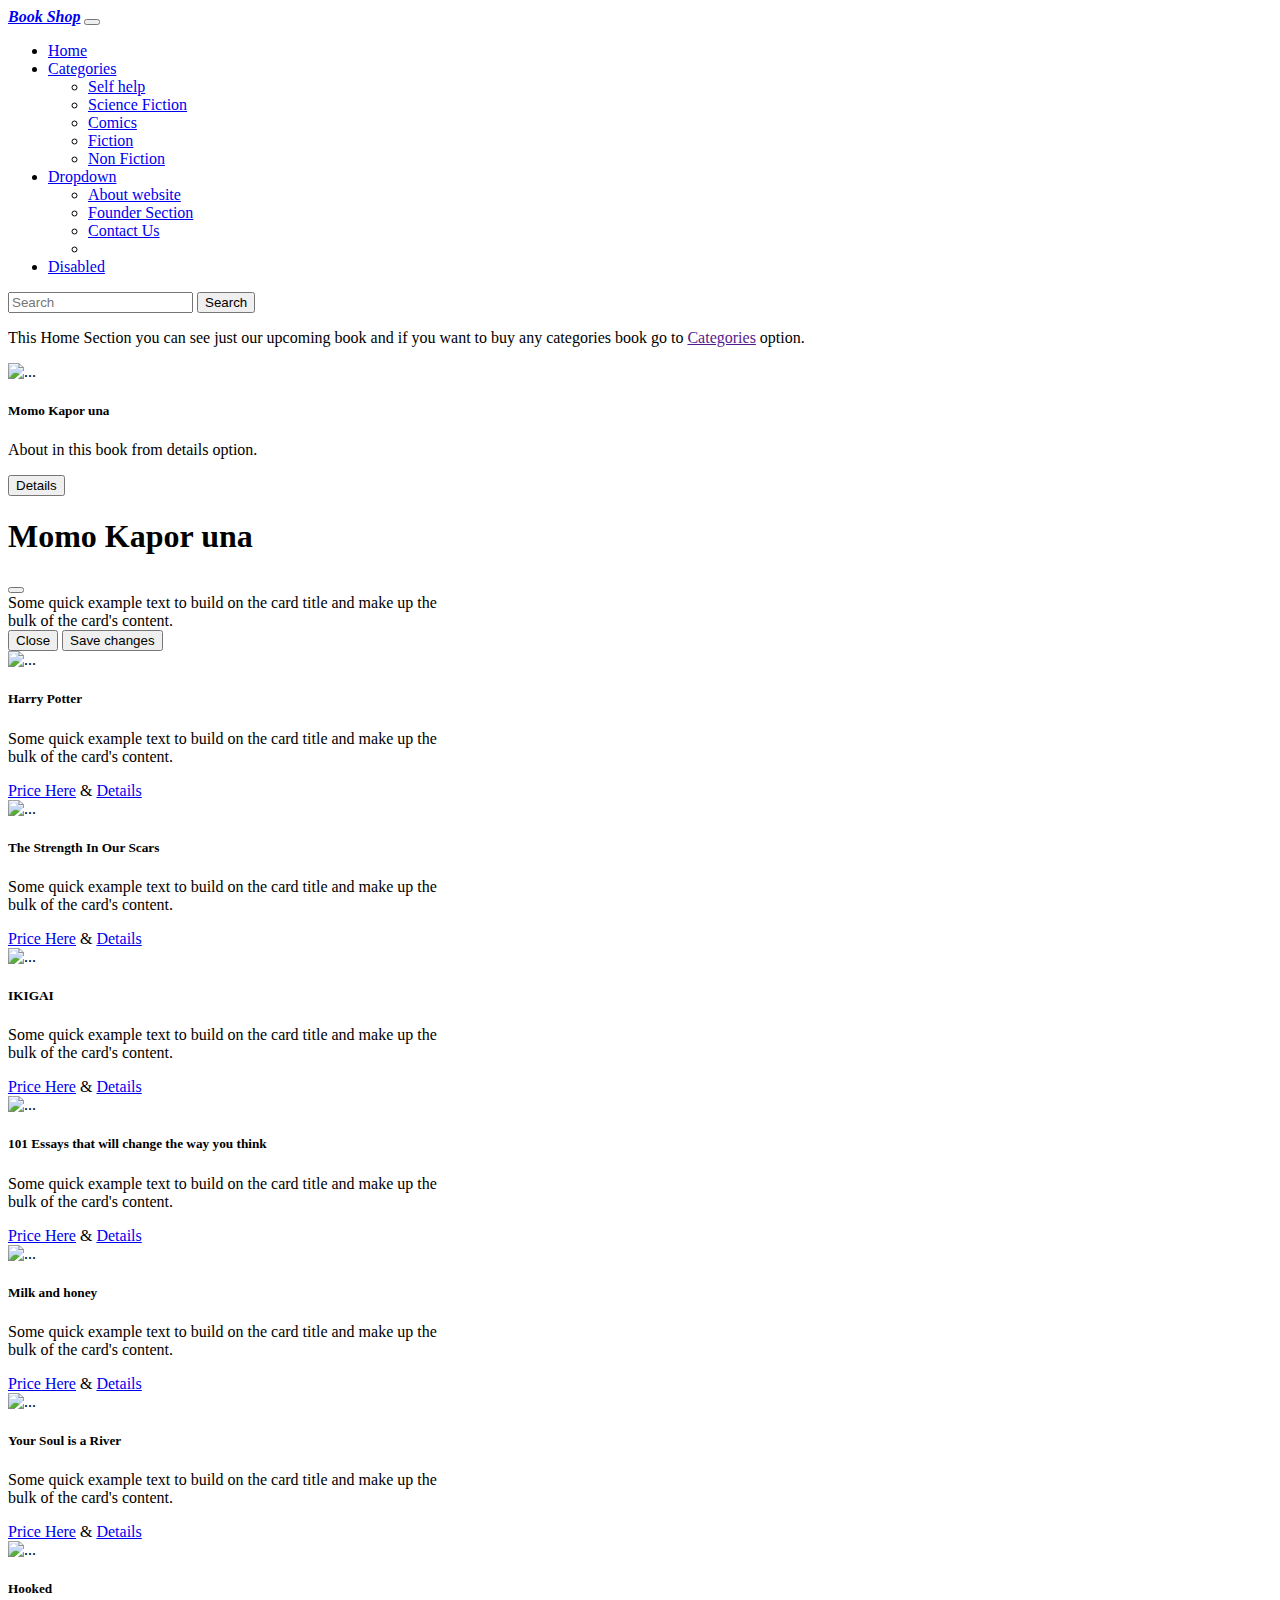
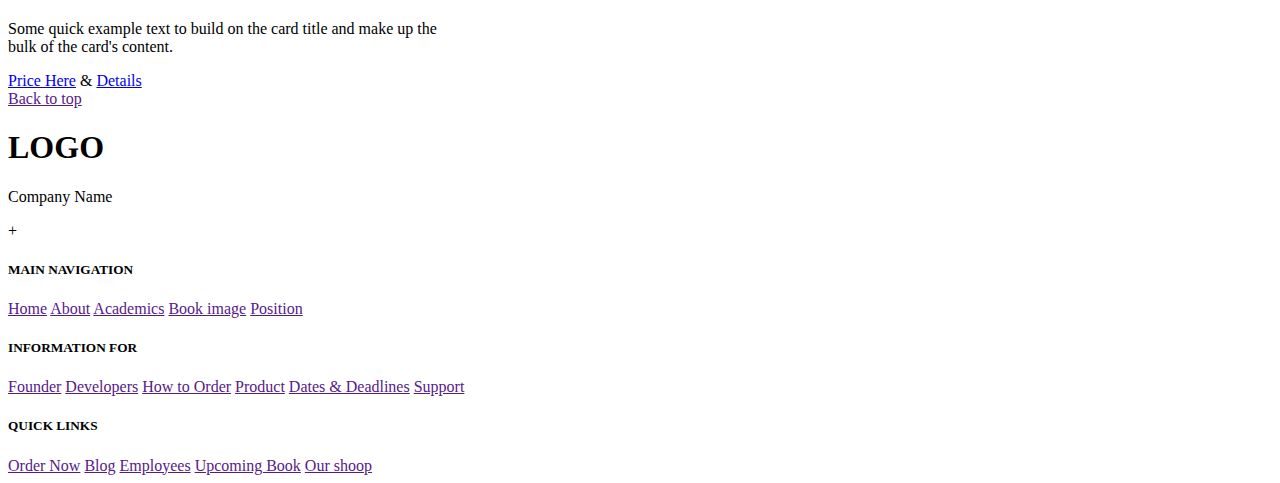
==== index.html @ 00bb69ca "added index.html" ====
<!doctype html>
<html lang="en">
  <head>
    <!-- Required meta tags -->
    <meta charset="utf-8">
    <meta name="viewport" content="width=device-width, initial-scale=1">

    <!-- Bootstrap CSS -->
    <link rel="stylesheet" href="https://cdnjs.cloudflare.com/ajax/libs/font-awesome/6.4.2/css/all.min.css" integrity="sha512-z3gLpd7yknf1YoNbCzqRKc4qyor8gaKU1qmn+CShxbuBusANI9QpRohGBreCFkKxLhei6S9CQXFEbbKuqLg0DA==" crossorigin="anonymous" referrerpolicy="no-referrer" />
    <link href="https://cdn.jsdelivr.net/npm/bootstrap@5.0.2/dist/css/bootstrap.min.css" rel="stylesheet" integrity="sha384-EVSTQN3/azprG1Anm3QDgpJLIm9Nao0Yz1ztcQTwFspd3yD65VohhpuuCOmLASjC" crossorigin="anonymous">
    <link rel="stylesheet" href="Style.css">
    <link rel="icon" type="image/jpg" href="images/favicon.jpg">
    <title>Book Shop</title>
  </head>
  <body>
    <nav class="navbar navbar-expand-lg navbar-dark bg-dark">
        <div class="container-fluid">
          <a class="navbar-brand" href="#"><i><b>Book Shop</b></i></a>
          <button class="navbar-toggler" type="button" data-bs-toggle="collapse" data-bs-target="#navbarSupportedContent" aria-controls="navbarSupportedContent" aria-expanded="false" aria-label="Toggle navigation">
            <span class="navbar-toggler-icon"></span>
          </button>
          <div class="collapse navbar-collapse" id="navbarSupportedContent">
            <ul class="navbar-nav me-auto mb-2 mb-lg-0">
              <li class="nav-item">
                <a class="nav-link active" aria-current="page" href="#">Home</a>
              </li>
              <li class="nav-item">
                <a class="nav-link dropdown-toggle" href="#" id="navbarDropdown" role="button" data-bs-toggle="dropdown" aria-expanded="false">
                  Categories
                </a>
                <ul class="dropdown-menu" aria-labelledby="navbarDropdown">
                  <li><a class="dropdown-item" href="self_help.html">Self help</a></li>
                  <li><a class="dropdown-item" href="#">Science Fiction</a></li>
                  <li><a class="dropdown-item" href="#">Comics</a></li>
                  <li><a class="dropdown-item" href="#">Fiction</a></li>
                  <li><a class="dropdown-item" href="#">Non Fiction</a></li>
                </ul>
              </li>
              <li class="nav-item dropdown">
                <a class="nav-link dropdown-toggle" href="#" id="navbarDropdown" role="button" data-bs-toggle="dropdown" aria-expanded="false">
                  Dropdown
                </a>
                <ul class="dropdown-menu" aria-labelledby="navbarDropdown">
                  <li><a class="dropdown-item" href="aboutweb.html">About website</a></li>
                  <li><a class="dropdown-item" href="Foubder.html">Founder Section</a></li>
                  <li><a class="dropdown-item" href="#">Contact Us</a></li>
                  <li><a class="dropdown-item" href="#"></a></li>
                </ul>
              </li>
              <li class="nav-item">
                <a class="nav-link disabled" href="#" tabindex="-1" aria-disabled="true">Disabled</a>
              </li>
            </ul>
            <form class="d-flex">
              <input class="form-control me-2" type="search" placeholder="Search" aria-label="Search">
              <button class="btn btn-outline-success" type="submit">Search</button>
            </form>
          </div>
        </div>
      </nav>
      <div class="my_backgrond">
        <div class="our_msg">
          <p>This Home Section you can see just our upcoming book and if you want to buy any categories book go to <a href="">Categories</a> option.</p>
        </div>
      </div>

       <!-- box section -->
       <section class="my_contanier1">
        <div class="card" style="width: 28rem;">
          <img src="book/pexels-jovan-kuzman-14697550.jpg" class="card-img-top" alt="..." height="560px">
          <div class="card-body">
            <h5 class="card-title">Momo Kapor una</h5>
            <p class="card-text">About in this book from details option.</p>   
            <!-- Button trigger modal -->
<button type="button" class="btn btn-primary" data-bs-toggle="modal" data-bs-target="#exampleModal">
  Details
</button>

<!-- Modal -->
<div class="modal fade" id="exampleModal" tabindex="-1" aria-labelledby="exampleModalLabel" aria-hidden="true">
  <div class="modal-dialog">
    <div class="modal-content">
      <div class="modal-header">
        <h1 class="modal-title fs-5" id="exampleModalLabel">Momo Kapor una</h1>
        <button type="button" class="btn-close" data-bs-dismiss="modal" aria-label="Close"></button>
      </div>
      <div class="modal-body">
        Some quick example text to build on the card title and make up the bulk of the card's content.
      </div>
      <div class="modal-footer">
        <button type="button" class="btn btn-secondary" data-bs-dismiss="modal">Close</button>
        <button type="button" class="btn btn-primary">Save changes</button>
      </div>
    </div>
  </div>
</div>
          </div>
        </div>
        <div class="card" style="width: 28rem;">
          <img src="book/Harry Potter.jpg" class="card-img-top" alt="..." height="560px">
          <div class="card-body">
            <h5 class="card-title">Harry Potter</h5>
            <p class="card-text">Some quick example text to build on the card title and make up the bulk of the card's content.</p>   
            <a href="#" class="btn btn-primary">Price Here</a> &
            <a href="#" class="btn btn-primary">Details</a>
          </div>
        </div>
        <div class="card" style="width: 28rem;">
          <img src="book/TheStrengthInOurScars.jpg" class="card-img-top" alt="..." height="560px">
          <div class="card-body">
            <h5 class="card-title">The Strength In Our Scars</h5>
            <p class="card-text">Some quick example text to build on the card title and make up the bulk of the card's content.</p>   
            <a href="#" class="btn btn-primary">Price Here</a> &
            <a href="#" class="btn btn-primary">Details</a>
          </div>
        </div>
        <div class="card" style="width: 28rem;">
          <img src="book/IkiGai.jpg" class="card-img-top" alt="..." height="560px">
          <div class="card-body">
            <h5 class="card-title">IKIGAI</h5>
            <p class="card-text">Some quick example text to build on the card title and make up the bulk of the card's content.</p>   
            <a href="#" class="btn btn-primary">Price Here</a> &
            <a href="#" class="btn btn-primary">Details</a>
          </div>
        </div>
        <div class="card" style="width: 28rem;">
          <img src="book/101 Essays that will change the way you think.jpg" class="card-img-top" alt="..." height="560px">
          <div class="card-body">
            <h5 class="card-title">101 Essays that will change the way you think</h5>
            <p class="card-text">Some quick example text to build on the card title and make up the bulk of the card's content.</p>   
            <a href="#" class="btn btn-primary">Price Here</a> &
            <a href="#" class="btn btn-primary">Details</a>
          </div>
        </div>
        <div class="card" style="width: 28rem;">
          <img src="book/milkand.jpg" class="card-img-top" alt="..." height="560px">
          <div class="card-body">
            <h5 class="card-title">Milk and honey</h5>
            <p class="card-text">Some quick example text to build on the card title and make up the bulk of the card's content.</p>   
            <a href="#" class="btn btn-primary">Price Here</a> &
            <a href="#" class="btn btn-primary">Details</a>
          </div>
        </div>
        <div class="card" style="width: 28rem;">
          <img src="book/Your Soul is a River.jpg" class="card-img-top" alt="..." height="560px">
          <div class="card-body">
            <h5 class="card-title">Your Soul is a River</h5>
            <p class="card-text">Some quick example text to build on the card title and make up the bulk of the card's content.</p>   
            <a href="#" class="btn btn-primary">Price Here</a> &
            <a href="#" class="btn btn-primary">Details</a>
          </div>
        </div>
        <div class="card" style="width: 28rem;">
          <img src="book/hooked.jpg" class="card-img-top" alt="..." height="560px">
          <div class="card-body">
            <h5 class="card-title">Hooked</h5>
            <p class="card-text">Some quick example text to build on the card title and make up the bulk of the card's content.</p>   
            <a href="#" class="btn btn-primary">Price Here</a> &
            <a href="#" class="btn btn-primary">Details</a>
          </div>
        </div>

    </section>
        
        
      
        <footer>
              <div class="backtop">
                <a href="">Back to top</a>
              </div>
              <div class="myfooter">
               <div class="ComLogo">
                <h1>LOGO</h1>
                <p>Company Name</p>
                <p>+</p>
              </div> 
              <div class="career">
                <h5>MAIN NAVIGATION</h5>
              <a href="">Home</a>
              <a href="">About</a>
              <a href="">Academics</a>
              <a href="">Book image</a>
              <a href="">Position</a>
            </div>
            <div class="career">
              <h5>INFORMATION FOR</h5>
              <a href="">Founder</a>
              <a href="">Developers</a>
              <a href="">How to Order</a>
              <a href="">Product</a>
              <a href="">Dates & Deadlines</a>
              <a href="">Support</a>
            </div>
            <div class="career">
              <h5>QUICK LINKS</h5>
              <a href="">Order Now</a>
              <a href="">Blog</a>
              <a href="">Employees</a>
              <a href="">Upcoming Book</a>
              <a href="">Our shoop</a>
            </div>
              </div>
              <div class="social">
                <i class="fa-brands fa-instagram fa-fade fa-2xl" ></i>
                <a href="https://www.facebook.com/santunugaming.bd/"><i class="fa-brands fa-facebook fa-fade fa-2xl" ></i></a>
                <i class="fa-brands fa-twitter fa-fade fa-2xl"></i>
                <i class="fa-regular fa-envelope fa-fade fa-2xl"></i>
              </div>

        </footer>

    <!-- Optional JavaScript; choose one of the two! -->

    <!-- Option 1: Bootstrap Bundle with Popper -->
    <script src="https://cdn.jsdelivr.net/npm/bootstrap@5.0.2/dist/js/bootstrap.bundle.min.js" integrity="sha384-MrcW6ZMFYlzcLA8Nl+NtUVF0sA7MsXsP1UyJoMp4YLEuNSfAP+JcXn/tWtIaxVXM" crossorigin="anonymous"></script>

    <!-- Option 2: Separate Popper and Bootstrap JS -->
    <!--
    <script src="https://cdn.jsdelivr.net/npm/@popperjs/core@2.9.2/dist/umd/popper.min.js" integrity="sha384-IQsoLXl5PILFhosVNubq5LC7Qb9DXgDA9i+tQ8Zj3iwWAwPtgFTxbJ8NT4GN1R8p" crossorigin="anonymous"></script>
    <script src="https://cdn.jsdelivr.net/npm/bootstrap@5.0.2/dist/js/bootstrap.min.js" integrity="sha384-cVKIPhGWiC2Al4u+LWgxfKTRIcfu0JTxR+EQDz/bgldoEyl4H0zUF0QKbrJ0EcQF" crossorigin="anonymous"></script>
    -->
  </body>
</html>
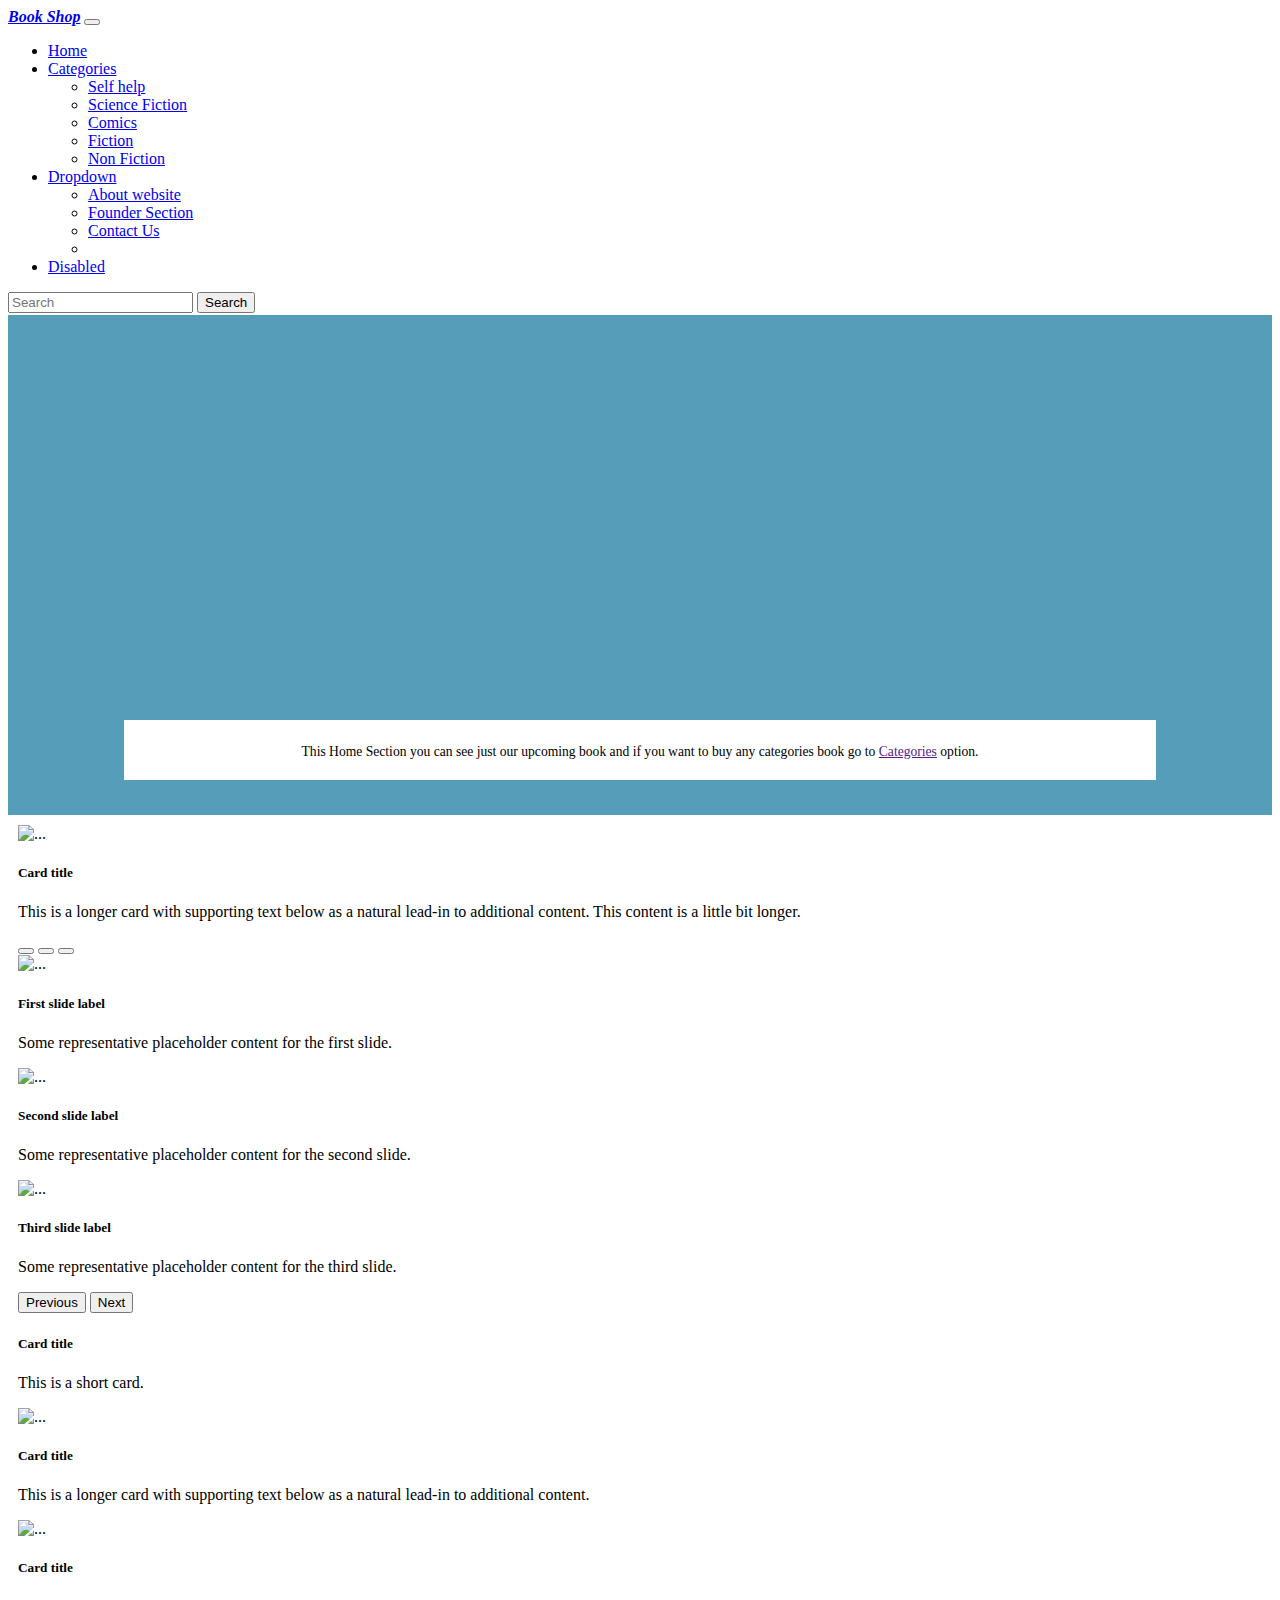
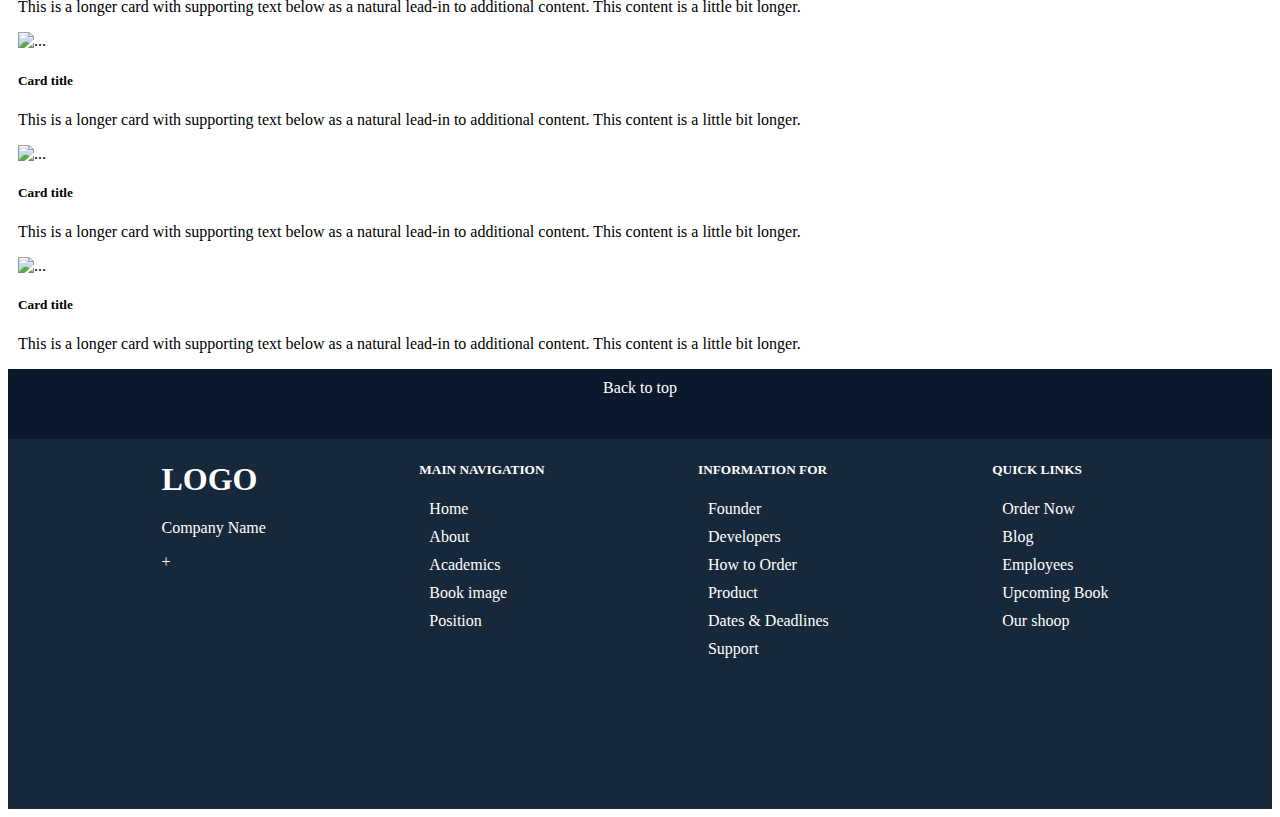
==== commit 48cd352b: "Add files via upload" ====
--- a/index.html
+++ b/index.html
@@ -65,19 +65,122 @@
       </div>
 
        <!-- box section -->
-       <section class="my_contanier1">
+       <div class="row row-cols-1 row-cols-md-2 g-5">
+        <div class="col">
+          <div class="card h-100">
+            <img src="book/Harry Potter.jpg" class="card-img-top" class="card-img-top" alt="...">
+            <div class="card-body">
+              <h5 class="card-title">Card title</h5>
+              <p class="card-text">This is a longer card with supporting text below as a natural lead-in to additional content. This content is a little bit longer.</p>
+            </div>
+          </div>
+        </div>
+        <div class="col">
+          <div class="card h-100">
+            <!-- <img src="..." class="card-img-top" alt="..."> -->
+            <div id="carouselExampleDark" class="carousel carousel-dark slide">
+              <div class="carousel-indicators">
+                <button type="button" data-bs-target="#carouselExampleDark" data-bs-slide-to="0" class="active" aria-current="true" aria-label="Slide 1"></button>
+                <button type="button" data-bs-target="#carouselExampleDark" data-bs-slide-to="1" aria-label="Slide 2"></button>
+                <button type="button" data-bs-target="#carouselExampleDark" data-bs-slide-to="2" aria-label="Slide 3"></button>
+              </div>
+              <div class="carousel-inner">
+                <div class="carousel-item active" data-bs-interval="10000">
+                  <img src="book/101 Essays that will change the way you think.jpg" class="d-block w-100" alt="..." >
+                  <div class="carousel-caption d-none d-md-block">
+                    <h5>First slide label</h5>
+                    <p>Some representative placeholder content for the first slide.</p>
+                  </div>
+                </div>
+                <div class="carousel-item" data-bs-interval="2000">
+                  <img src="book/Atomic habits.jpeg" class="d-block w-100" alt="...">
+                  <div class="carousel-caption d-none d-md-block">
+                    <h5>Second slide label</h5>
+                    <p>Some representative placeholder content for the second slide.</p>
+                  </div>
+                </div>
+                <div class="carousel-item">
+                  <img src="book/Harry Potter.jpg" class="d-block w-100" alt="...">
+                  <div class="carousel-caption d-none d-md-block">
+                    <h5>Third slide label</h5>
+                    <p>Some representative placeholder content for the third slide.</p>
+                  </div>
+                </div>
+              </div>
+              <button class="carousel-control-prev" type="button" data-bs-target="#carouselExampleDark" data-bs-slide="prev">
+                <span class="carousel-control-prev-icon" aria-hidden="true"></span>
+                <span class="visually-hidden">Previous</span>
+              </button>
+              <button class="carousel-control-next" type="button" data-bs-target="#carouselExampleDark" data-bs-slide="next">
+                <span class="carousel-control-next-icon" aria-hidden="true"></span>
+                <span class="visually-hidden">Next</span>
+              </button>
+            </div>
+            <div class="card-body">
+              <h5 class="card-title">Card title</h5>
+              <p class="card-text">This is a short card.</p>
+            </div>
+          </div>
+        </div>
+        <div class="col">
+          <div class="card h-100">
+            <img src="..." class="card-img-top" alt="...">
+            <div class="card-body">
+              <h5 class="card-title">Card title</h5>
+              <p class="card-text">This is a longer card with supporting text below as a natural lead-in to additional content.</p>
+            </div>
+          </div>
+        </div>
+        <div class="col">
+          <div class="card h-100">
+            <img src="..." class="card-img-top" alt="...">
+            <div class="card-body">
+              <h5 class="card-title">Card title</h5>
+              <p class="card-text">This is a longer card with supporting text below as a natural lead-in to additional content. This content is a little bit longer.</p>
+            </div>
+          </div>
+        </div>
+        <div class="col">
+          <div class="card h-100">
+            <img src="..." class="card-img-top" alt="...">
+            <div class="card-body">
+              <h5 class="card-title">Card title</h5>
+              <p class="card-text">This is a longer card with supporting text below as a natural lead-in to additional content. This content is a little bit longer.</p>
+            </div>
+          </div>
+        </div>
+        <div class="col">
+          <div class="card h-100">
+            <img src="..." class="card-img-top" alt="...">
+            <div class="card-body">
+              <h5 class="card-title">Card title</h5>
+              <p class="card-text">This is a longer card with supporting text below as a natural lead-in to additional content. This content is a little bit longer.</p>
+            </div>
+          </div>
+        </div>
+        <div class="col">
+          <div class="card h-100">
+            <img src="..." class="card-img-top" alt="...">
+            <div class="card-body">
+              <h5 class="card-title">Card title</h5>
+              <p class="card-text">This is a longer card with supporting text below as a natural lead-in to additional content. This content is a little bit longer.</p>
+            </div>
+          </div>
+        </div>
+      </div>
+       <!-- <section class="my_contanier1">
         <div class="card" style="width: 28rem;">
           <img src="book/pexels-jovan-kuzman-14697550.jpg" class="card-img-top" alt="..." height="560px">
           <div class="card-body">
             <h5 class="card-title">Momo Kapor una</h5>
             <p class="card-text">About in this book from details option.</p>   
-            <!-- Button trigger modal -->
+            
 <button type="button" class="btn btn-primary" data-bs-toggle="modal" data-bs-target="#exampleModal">
   Details
-</button>
+</button> -->
 
 <!-- Modal -->
-<div class="modal fade" id="exampleModal" tabindex="-1" aria-labelledby="exampleModalLabel" aria-hidden="true">
+ <!--<div class="modal fade" id="exampleModal" tabindex="-1" aria-labelledby="exampleModalLabel" aria-hidden="true">
   <div class="modal-dialog">
     <div class="modal-content">
       <div class="modal-header">
@@ -161,7 +264,7 @@
         </div>
 
     </section>
-        
+         -->
         
       
         <footer>
--- a/Style.css
+++ b/Style.css
@@ -0,0 +1,114 @@
+
+.my_contanier1{
+    display: grid;
+    grid-template-columns: repeat(4, 1fr);
+    grid-template-rows: repeat(2, 1fr);
+    /* padding: 20px; */
+    background-color: rgb(85, 157, 185);
+    
+}
+.card{
+    margin: 10px;
+}
+                 
+.my_backgrond{
+    background-image: url("image/background.png");
+    background-size: cover;
+    height: 500px;
+    margin-top: 2px;
+    background-color: rgb(85, 157, 185);
+    display: flex;
+    justify-content: center;
+    align-items: flex-end;
+}
+.our_msg{
+    height: 40px;
+    background-color: #ffffff;
+    width: 80%;
+    text-align: center;
+    padding: 10px;
+    align-items: center;
+    margin-bottom: 35px;
+    font-size: 0.85em;
+ 
+}
+@media  (max-width:975px) {
+    .our_msg{
+        height: 60px;
+    }
+       
+
+}
+   
+.update{
+    align-items: center;
+    display: flex;
+    justify-content: center;
+}
+
+
+
+@media  (max-width:600px) {
+    .my_contanier1{
+        grid-template-columns: repeat(1 , 1fr);
+
+    }
+       
+
+}
+@media (min-width:601px) and (max-width:768px) {
+    .my_contanie1r{
+        grid-template-columns: repeat(2 , 1fr);
+    }
+}
+@media (min-width:769px) and (max-width:992px) {
+    .my_contanier1{
+        grid-template-columns: repeat(3 , 1fr);
+        
+    }
+} 
+@media (min-width:993px) and (max-width:1200px) {
+    .my_contanier1{
+        grid-template-columns: repeat(4 , 1fr);
+        
+    }
+} 
+/* Footer section */
+.backtop{
+    height: 50px;
+    text-align: center;
+    background-color: rgb(10, 26, 44);
+    color: white;
+    padding: 10px;
+    /* margin-top: 10px; */
+
+}
+.backtop a{
+        text-decoration: none;
+        color: #ffffff;
+}
+.career a{
+    display: block;
+    margin: 10px;
+    text-decoration: none;
+    color: white;
+}
+.myfooter{
+    background-color: rgb(24, 40, 59);
+    color: white;
+    height: 300px;
+    display: flex;
+    justify-content: center;
+    justify-content: space-evenly;
+}
+.social  {
+    height: 60px;
+    background-color: rgb(24, 40, 59);
+    color: white;
+    text-align: center;
+    padding: 5px;
+}
+.social i{
+    margin: 10px;
+    color: #ffffff;
+}
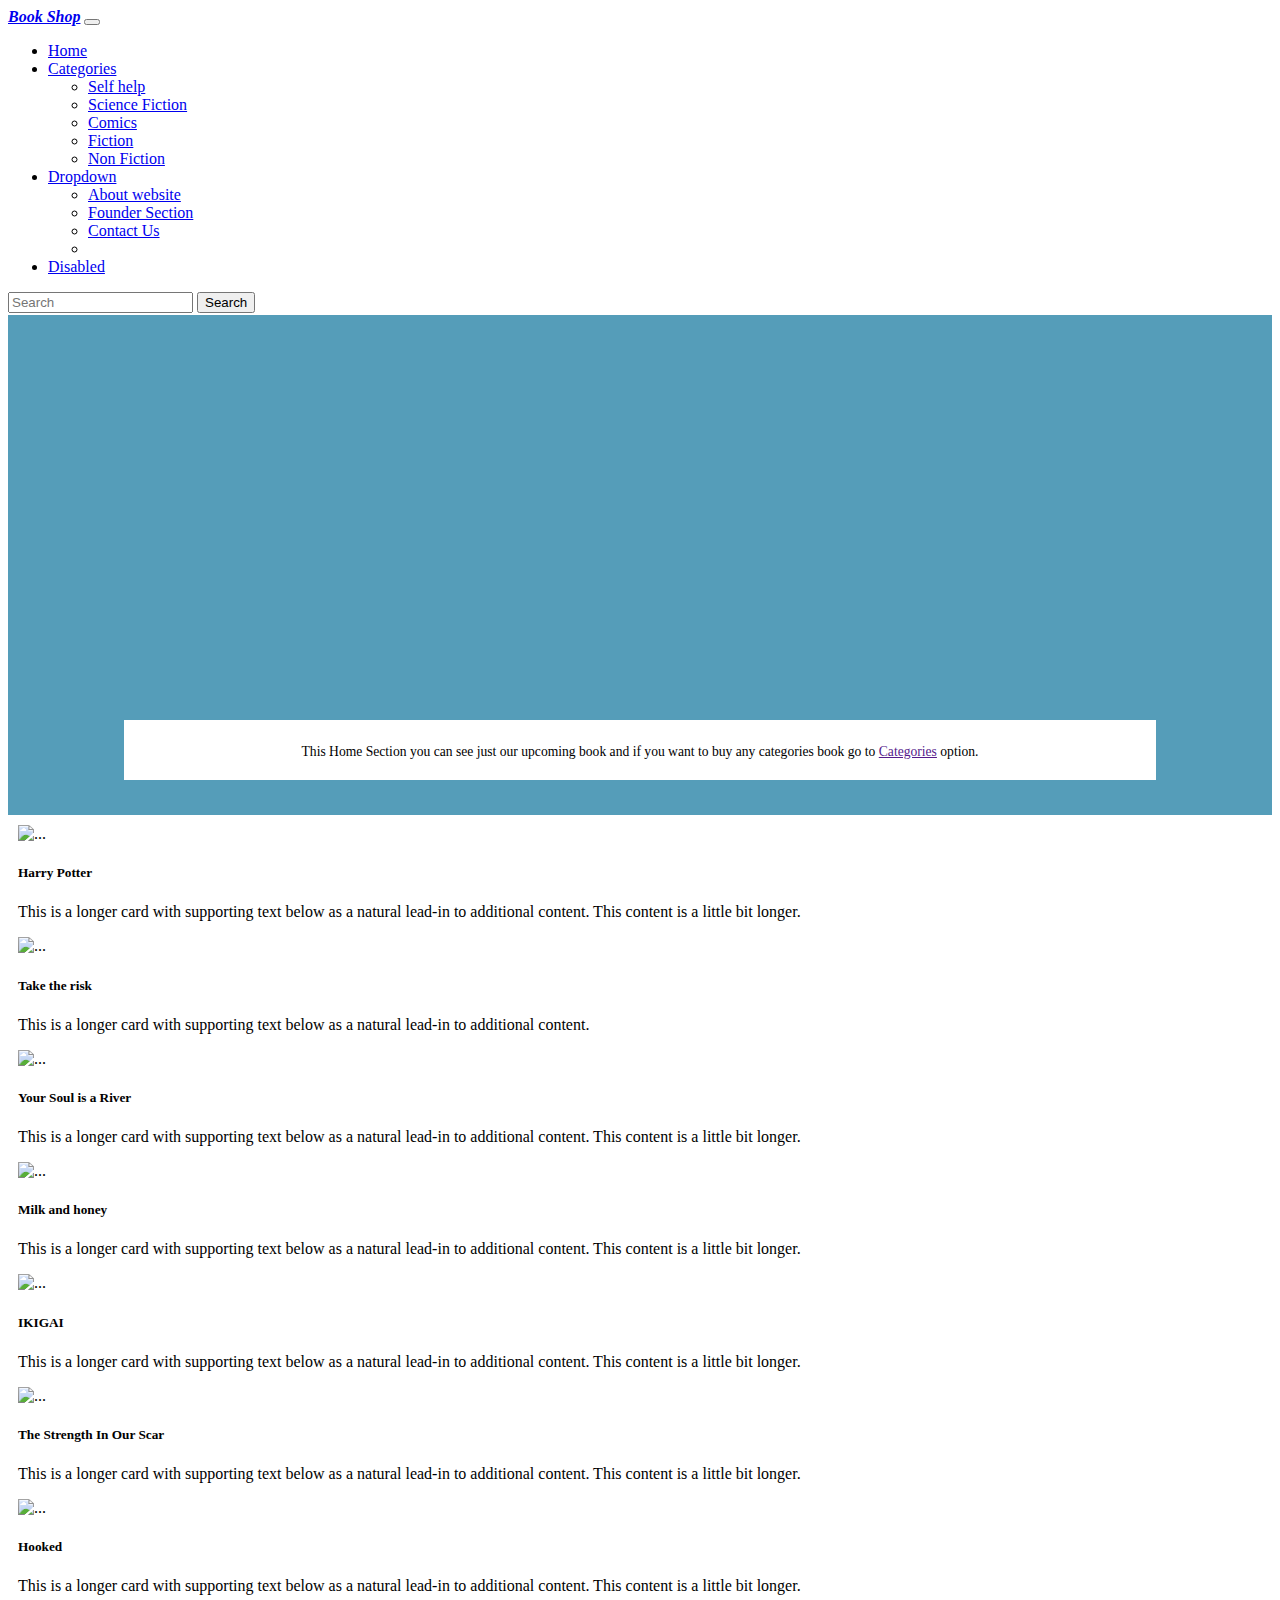
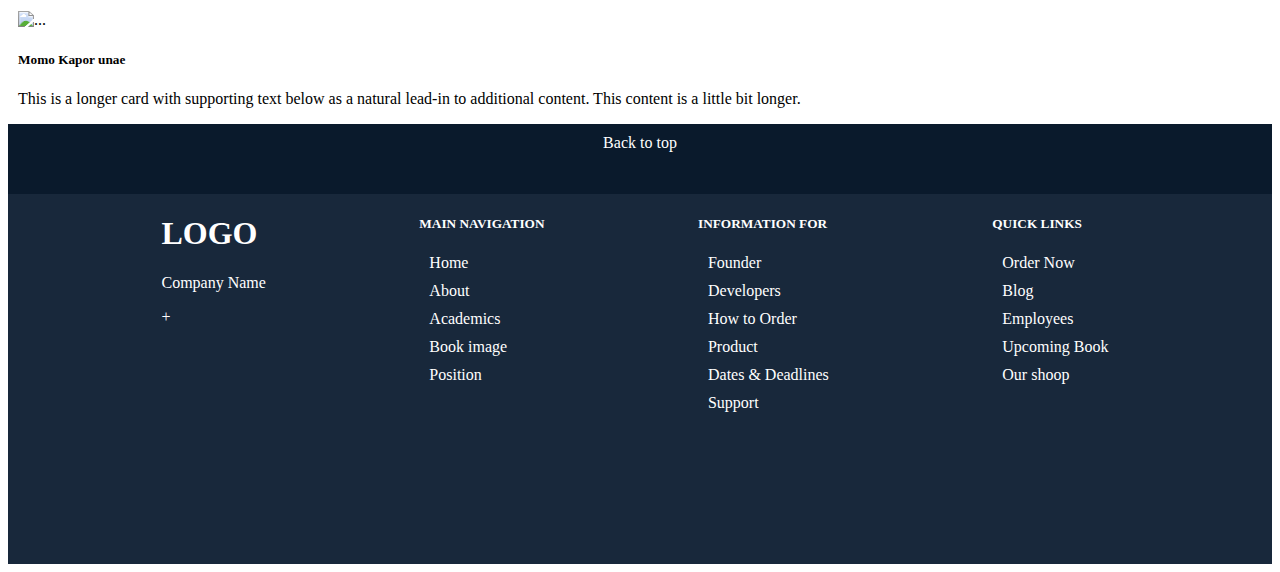
==== commit 1801ce2c: "added index.html" ====
--- a/index.html
+++ b/index.html
@@ -65,176 +65,87 @@
       </div>
 
        <!-- box section -->
-       <div class="row row-cols-1 row-cols-md-2 g-5">
+       <div class="row row-cols-1 row-cols-sm-2 row-cols-md-3 row-cols-lg-4  g-2">
         <div class="col">
           <div class="card h-100">
             <img src="book/Harry Potter.jpg" class="card-img-top" class="card-img-top" alt="...">
             <div class="card-body">
-              <h5 class="card-title">Card title</h5>
-              <p class="card-text">This is a longer card with supporting text below as a natural lead-in to additional content. This content is a little bit longer.</p>
-            </div>
-          </div>
-        </div>
-        <div class="col">
-          <div class="card h-100">
-            <!-- <img src="..." class="card-img-top" alt="..."> -->
-            <div id="carouselExampleDark" class="carousel carousel-dark slide">
-              <div class="carousel-indicators">
-                <button type="button" data-bs-target="#carouselExampleDark" data-bs-slide-to="0" class="active" aria-current="true" aria-label="Slide 1"></button>
-                <button type="button" data-bs-target="#carouselExampleDark" data-bs-slide-to="1" aria-label="Slide 2"></button>
-                <button type="button" data-bs-target="#carouselExampleDark" data-bs-slide-to="2" aria-label="Slide 3"></button>
-              </div>
-              <div class="carousel-inner">
-                <div class="carousel-item active" data-bs-interval="10000">
-                  <img src="book/101 Essays that will change the way you think.jpg" class="d-block w-100" alt="..." >
-                  <div class="carousel-caption d-none d-md-block">
-                    <h5>First slide label</h5>
-                    <p>Some representative placeholder content for the first slide.</p>
-                  </div>
-                </div>
-                <div class="carousel-item" data-bs-interval="2000">
-                  <img src="book/Atomic habits.jpeg" class="d-block w-100" alt="...">
-                  <div class="carousel-caption d-none d-md-block">
-                    <h5>Second slide label</h5>
-                    <p>Some representative placeholder content for the second slide.</p>
-                  </div>
-                </div>
-                <div class="carousel-item">
-                  <img src="book/Harry Potter.jpg" class="d-block w-100" alt="...">
-                  <div class="carousel-caption d-none d-md-block">
-                    <h5>Third slide label</h5>
-                    <p>Some representative placeholder content for the third slide.</p>
-                  </div>
-                </div>
-              </div>
-              <button class="carousel-control-prev" type="button" data-bs-target="#carouselExampleDark" data-bs-slide="prev">
-                <span class="carousel-control-prev-icon" aria-hidden="true"></span>
-                <span class="visually-hidden">Previous</span>
-              </button>
-              <button class="carousel-control-next" type="button" data-bs-target="#carouselExampleDark" data-bs-slide="next">
-                <span class="carousel-control-next-icon" aria-hidden="true"></span>
-                <span class="visually-hidden">Next</span>
-              </button>
-            </div>
-            <div class="card-body">
-              <h5 class="card-title">Card title</h5>
-              <p class="card-text">This is a short card.</p>
-            </div>
-          </div>
-        </div>
-        <div class="col">
-          <div class="card h-100">
-            <img src="..." class="card-img-top" alt="...">
-            <div class="card-body">
-              <h5 class="card-title">Card title</h5>
+              <h5 class="card-title">Harry Potter</h5>
+              <p class="card-text">This is a longer card with supporting text below as a natural lead-in to additional content. This content is a little bit longer.</p>
+            </div>
+          </div>
+        </div>
+        <div class="col">
+          <div class="card h-100">
+            <img src="book/Take the Risk.jpg" class="card-img-top" alt="...">
+            <div class="card-body">
+              <h5 class="card-title">Take the risk</h5>
               <p class="card-text">This is a longer card with supporting text below as a natural lead-in to additional content.</p>
             </div>
           </div>
         </div>
         <div class="col">
           <div class="card h-100">
-            <img src="..." class="card-img-top" alt="...">
-            <div class="card-body">
-              <h5 class="card-title">Card title</h5>
-              <p class="card-text">This is a longer card with supporting text below as a natural lead-in to additional content. This content is a little bit longer.</p>
-            </div>
-          </div>
-        </div>
-        <div class="col">
-          <div class="card h-100">
-            <img src="..." class="card-img-top" alt="...">
-            <div class="card-body">
-              <h5 class="card-title">Card title</h5>
-              <p class="card-text">This is a longer card with supporting text below as a natural lead-in to additional content. This content is a little bit longer.</p>
-            </div>
-          </div>
-        </div>
-        <div class="col">
-          <div class="card h-100">
-            <img src="..." class="card-img-top" alt="...">
-            <div class="card-body">
-              <h5 class="card-title">Card title</h5>
-              <p class="card-text">This is a longer card with supporting text below as a natural lead-in to additional content. This content is a little bit longer.</p>
-            </div>
-          </div>
-        </div>
-        <div class="col">
-          <div class="card h-100">
-            <img src="..." class="card-img-top" alt="...">
-            <div class="card-body">
-              <h5 class="card-title">Card title</h5>
+            <img src="book/Your Soul is a River.jpg" class="card-img-top" alt="...">
+            <div class="card-body">
+              <h5 class="card-title">Your Soul is a River</h5>
+              <p class="card-text">This is a longer card with supporting text below as a natural lead-in to additional content. This content is a little bit longer.</p>
+            </div>
+          </div>
+        </div>
+        <div class="col">
+          <div class="card h-100">
+            <img src="book/milkand.jpg" class="card-img-top" alt="...">
+            <div class="card-body">
+              <h5 class="card-title">Milk and honey</h5>
+              <p class="card-text">This is a longer card with supporting text below as a natural lead-in to additional content. This content is a little bit longer.</p>
+            </div>
+          </div>
+        </div>
+        <div class="col">
+          <div class="card h-100">
+            <img src="book/IkiGai.jpg" class="card-img-top" alt="...">
+            <div class="card-body">
+              <h5 class="card-title">IKIGAI</h5>
+              <p class="card-text">This is a longer card with supporting text below as a natural lead-in to additional content. This content is a little bit longer.</p>
+            </div>
+          </div>
+        </div>
+        <div class="col">
+          <div class="card h-100">
+            <img src="book/TheStrengthInOurScars.jpg" class="card-img-top" alt="...">
+            <div class="card-body">
+              <h5 class="card-title">The Strength In Our Scar</h5>
+              <p class="card-text">This is a longer card with supporting text below as a natural lead-in to additional content. This content is a little bit longer.</p>
+            </div>
+          </div>
+        </div>
+        <div class="col">
+          <div class="card h-100">
+            <img src="book/hooked.jpg" class="card-img-top" alt="...">
+            <div class="card-body">
+              <h5 class="card-title">Hooked</h5>
+              <p class="card-text">This is a longer card with supporting text below as a natural lead-in to additional content. This content is a little bit longer.</p>
+            </div>
+          </div>
+        </div>
+        <div class="col">
+          <div class="card h-100">
+            <img src="book/pexels-jovan-kuzman-14697550.jpg" class="card-img-top" alt="...">
+            <div class="card-body">
+              <h5 class="card-title">Momo Kapor unae</h5>
               <p class="card-text">This is a longer card with supporting text below as a natural lead-in to additional content. This content is a little bit longer.</p>
             </div>
           </div>
         </div>
       </div>
-       <!-- <section class="my_contanier1">
+  
+ <!--<div class="modal fade" id="exampleModal" tabindex="-1" aria-labelledby="exampleModalLabel" aria-hidden="true">
+  <v>
+    "btn btn-primary">Details</a>
+      
         <div class="card" style="width: 28rem;">
-          <img src="book/pexels-jovan-kuzman-14697550.jpg" class="card-img-top" alt="..." height="560px">
-          <div class="card-body">
-            <h5 class="card-title">Momo Kapor una</h5>
-            <p class="card-text">About in this book from details option.</p>   
-            
-<button type="button" class="btn btn-primary" data-bs-toggle="modal" data-bs-target="#exampleModal">
-  Details
-</button> -->
-
-<!-- Modal -->
- <!--<div class="modal fade" id="exampleModal" tabindex="-1" aria-labelledby="exampleModalLabel" aria-hidden="true">
-  <div class="modal-dialog">
-    <div class="modal-content">
-      <div class="modal-header">
-        <h1 class="modal-title fs-5" id="exampleModalLabel">Momo Kapor una</h1>
-        <button type="button" class="btn-close" data-bs-dismiss="modal" aria-label="Close"></button>
-      </div>
-      <div class="modal-body">
-        Some quick example text to build on the card title and make up the bulk of the card's content.
-      </div>
-      <div class="modal-footer">
-        <button type="button" class="btn btn-secondary" data-bs-dismiss="modal">Close</button>
-        <button type="button" class="btn btn-primary">Save changes</button>
-      </div>
-    </div>
-  </div>
-</div>
-          </div>
-        </div>
-        <div class="card" style="width: 28rem;">
-          <img src="book/Harry Potter.jpg" class="card-img-top" alt="..." height="560px">
-          <div class="card-body">
-            <h5 class="card-title">Harry Potter</h5>
-            <p class="card-text">Some quick example text to build on the card title and make up the bulk of the card's content.</p>   
-            <a href="#" class="btn btn-primary">Price Here</a> &
-            <a href="#" class="btn btn-primary">Details</a>
-          </div>
-        </div>
-        <div class="card" style="width: 28rem;">
-          <img src="book/TheStrengthInOurScars.jpg" class="card-img-top" alt="..." height="560px">
-          <div class="card-body">
-            <h5 class="card-title">The Strength In Our Scars</h5>
-            <p class="card-text">Some quick example text to build on the card title and make up the bulk of the card's content.</p>   
-            <a href="#" class="btn btn-primary">Price Here</a> &
-            <a href="#" class="btn btn-primary">Details</a>
-          </div>
-        </div>
-        <div class="card" style="width: 28rem;">
-          <img src="book/IkiGai.jpg" class="card-img-top" alt="..." height="560px">
-          <div class="card-body">
-            <h5 class="card-title">IKIGAI</h5>
-            <p class="card-text">Some quick example text to build on the card title and make up the bulk of the card's content.</p>   
-            <a href="#" class="btn btn-primary">Price Here</a> &
-            <a href="#" class="btn btn-primary">Details</a>
-          </div>
-        </div>
-        <div class="card" style="width: 28rem;">
-          <img src="book/101 Essays that will change the way you think.jpg" class="card-img-top" alt="..." height="560px">
-          <div class="card-body">
-            <h5 class="card-title">101 Essays that will change the way you think</h5>
-            <p class="card-text">Some quick example text to build on the card title and make up the bulk of the card's content.</p>   
-            <a href="#" class="btn btn-primary">Price Here</a> &
-            <a href="#" class="btn btn-primary">Details</a>
-          </div>
-        </div>
+     
         <div class="card" style="width: 28rem;">
           <img src="book/milkand.jpg" class="card-img-top" alt="..." height="560px">
           <div class="card-body">
@@ -253,15 +164,7 @@
             <a href="#" class="btn btn-primary">Details</a>
           </div>
         </div>
-        <div class="card" style="width: 28rem;">
-          <img src="book/hooked.jpg" class="card-img-top" alt="..." height="560px">
-          <div class="card-body">
-            <h5 class="card-title">Hooked</h5>
-            <p class="card-text">Some quick example text to build on the card title and make up the bulk of the card's content.</p>   
-            <a href="#" class="btn btn-primary">Price Here</a> &
-            <a href="#" class="btn btn-primary">Details</a>
-          </div>
-        </div>
+      
 
     </section>
          -->
